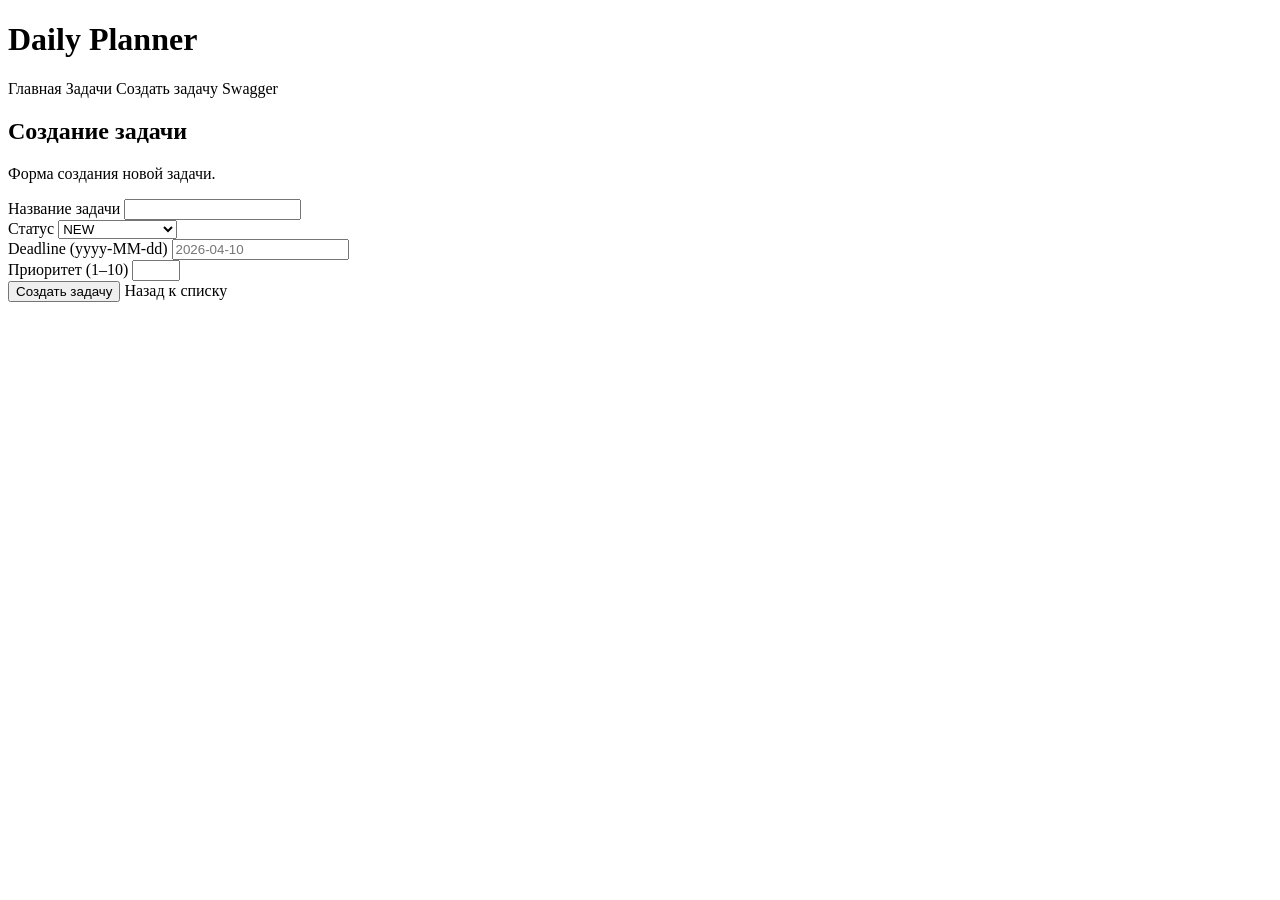
==== src/main/resources/templates/task-create.html @ d638ac13 "Add ui" ====
<!DOCTYPE html>
<html lang="ru" xmlns:th="http://www.thymeleaf.org">
<head>
    <meta charset="UTF-8">
    <title>Создание задачи</title>
    <link rel="stylesheet" th:href="@{/css/style.css}">
</head>
<body>

<header class="app-header">
    <div class="container">
        <h1 class="app-title">Daily Planner</h1>
        <nav class="app-nav">
            <a th:href="@{/}">Главная</a>
            <a th:href="@{/tasks-ui}">Задачи</a>
            <a th:href="@{/tasks-ui/create}">Создать задачу</a>
            <a th:href="@{/swagger-ui.html}">Swagger</a>
        </nav>
    </div>
</header>

<main class="container">

    <h2 class="page-title">Создание задачи</h2>
    <p class="subtle-text">Форма создания новой задачи.</p>

    <section class="card">
        <form th:action="@{/tasks-ui/create}" th:object="${taskRequest}" method="post">

            <div class="form-group">
                <label for="title">Название задачи</label>
                <input type="text" id="title" th:field="*{title}" required>
            </div>

            <input type="hidden" th:field="*{userId}"/>

            <div class="form-group">
                <label for="statusName">Статус</label>
                <select id="statusName" th:field="*{statusName}">
                    <option value="NEW">NEW</option>
                    <option value="IN_PROGRESS">IN_PROGRESS</option>
                    <option value="DONE">DONE</option>
                    <option value="OVERDUE">OVERDUE</option>
                </select>
            </div>

            <div class="form-group">
                <label for="deadline">Deadline (yyyy-MM-dd)</label>
                <input type="text" id="deadline" th:field="*{deadline}" placeholder="2026-04-10">
            </div>

            <div class="form-group">
                <label for="priority">Приоритет (1–10)</label>
                <input type="number" id="priority" th:field="*{priority}" min="1" max="10">
            </div>

            <div class="actions-row">
                <button type="submit">Создать задачу</button>
                <a class="btn-secondary" th:href="@{/tasks-ui}">Назад к списку</a>
            </div>
        </form>
    </section>

</main>

</body>
</html>
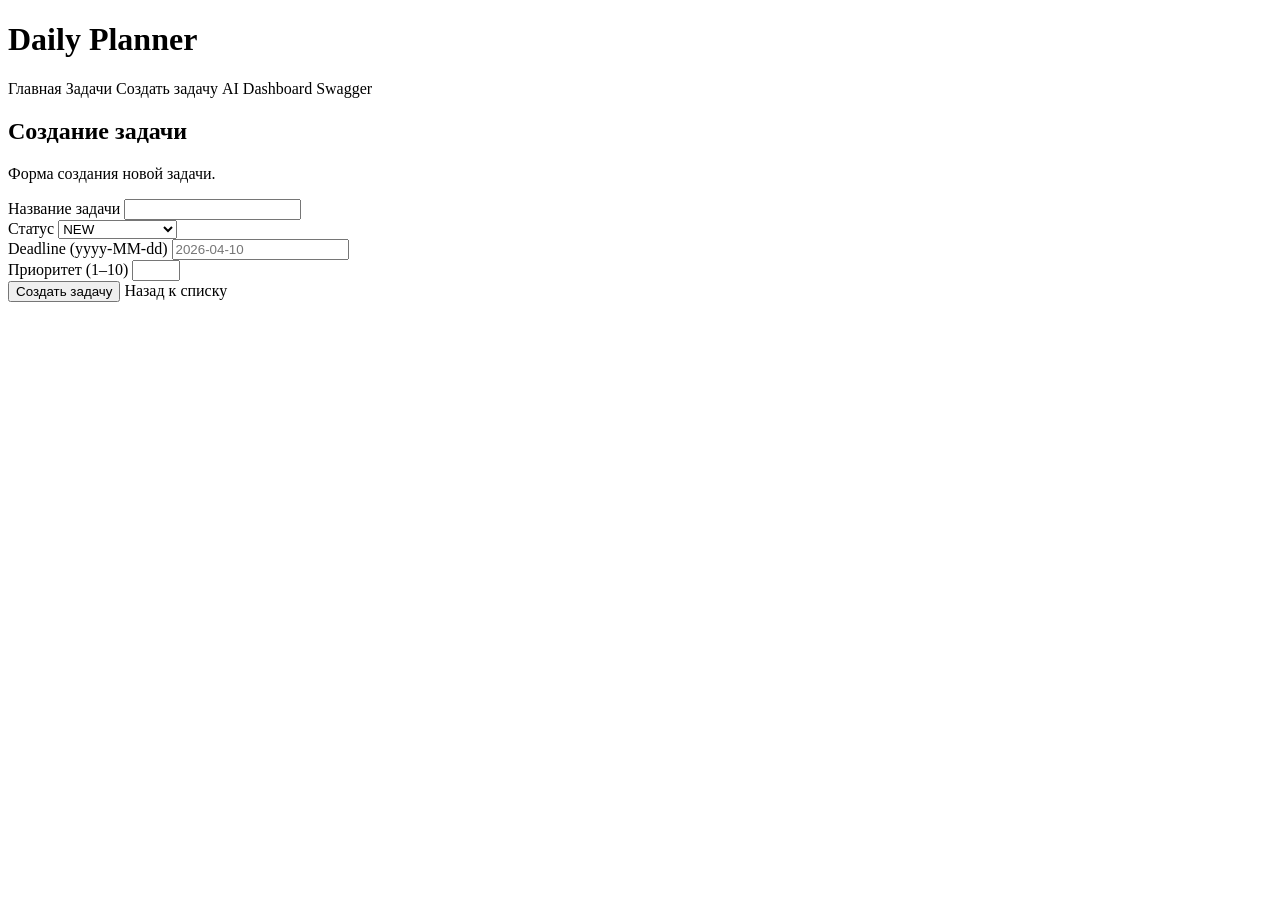
==== commit b1e9fc90: "Add AI module" ====
--- a/src/main/resources/templates/task-create.html
+++ b/src/main/resources/templates/task-create.html
@@ -14,6 +14,7 @@
             <a th:href="@{/}">Главная</a>
             <a th:href="@{/tasks-ui}">Задачи</a>
             <a th:href="@{/tasks-ui/create}">Создать задачу</a>
+            <a th:href="@{/ai-dashboard}">AI Dashboard</a>
             <a th:href="@{/swagger-ui.html}">Swagger</a>
         </nav>
     </div>
